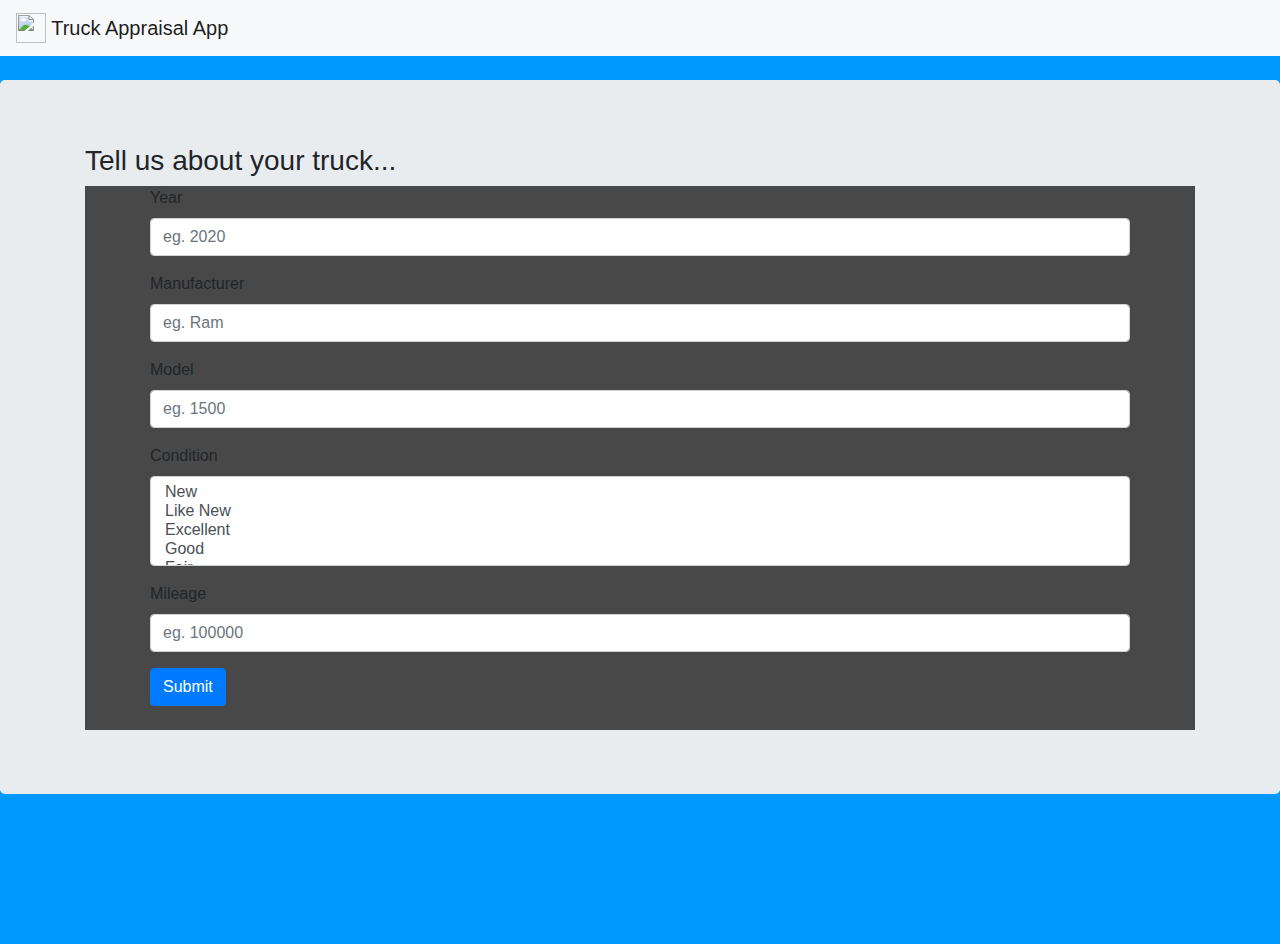
==== final-project/templates/index.html @ 948ad746 "first submit" ====
<!DOCTYPE html>
<html lang="en-us">

<head>

    <meta charset="UTF-8">
    <title>Pickups</title>

    <!-- Bring in our bootstrap stylesheet -->
    <link rel="stylesheet" href="https://stackpath.bootstrapcdn.com/bootstrap/4.3.1/css/bootstrap.min.css" integrity="sha384-ggOyR0iXCbMQv3Xipma34MD+dH/1fQ784/j6cY/iJTQUOhcWr7x9JvoRxT2MZw1T" crossorigin="anonymous">

    <!-- <link rel="stylesheet" href="style.css"> -->
</head>

<body style='background:#0099ff'>

    <nav class="navbar navbar-light bg-light">
        <a class="navbar-brand" href="index.html">
          <img src="{{ url_for('static', filename='images/truck.jpg') }}" width="30" height="30" class="d-inline-block align-top" alt="">
          Truck Appraisal App
        </a>
    </nav>

    <br>

    <div class="jumbotron jumbotron" style='margin-bottom: 150px'>
        <div class="container">
            <h3 class="display-6">Tell us about your truck...</h3>
         
            <div class='container-fluid' style='background:#484848'>

                <form style='margin-right: 50px; margin-left: 50px;' method='POST' action='/get_data'>
                    <div class="form-group">
                        <label for="year">Year</label>
                        <input type="number" class="form-control" id="year" aria-describedby="emailHelp" placeholder="eg. 2020" name="year">
                    </div>
                    <div class="form-group">
                        <label for="manufacturer">Manufacturer</label>
                        <input type="text" class="form-control" id="manufacturer" aria-describedby="emailHelp" placeholder="eg. Ram" name="manufacturer">
                    </div>
                    <div class="form-group">
                        <label for="model">Model</label>
                        <input type="text" class="form-control" id="model" aria-describedby="emailHelp" placeholder="eg. 1500" name="model">
                    </div>
                    <div class="form-group">
                        <label for="condition">Condition</label>
                        <select multiple class="form-control" id="condition" name="condition">
                            <option>New</option>
                            <option>Like New</option>
                            <option>Excellent</option>
                            <option>Good</option>
                            <option>Fair</option>
                            <option>Salvage</option>
                        </select>
                    </div>
                    <div class="form-group">
                        <label for="odometer">Mileage</label>
                        <input type="number" class="form-control" id="odometer" aria-describedby="emailHelp" placeholder="eg. 100000" name="odometer">
                    </div>
                    <button type="submit" class="btn btn-primary">Submit</button>
                </form>
            
                <br>
            </div>

        </div>
    </div>




<script src="https://code.jquery.com/jquery-3.2.1.slim.min.js" integrity="sha384-KJ3o2DKtIkvYIK3UENzmM7KCkRr/rE9/Qpg6aAZGJwFDMVNA/GpGFF93hXpG5KkN" crossorigin="anonymous"></script>
<script src="https://cdnjs.cloudflare.com/ajax/libs/popper.js/1.12.9/umd/popper.min.js" integrity="sha384-ApNbgh9B+Y1QKtv3Rn7W3mgPxhU9K/ScQsAP7hUibX39j7fakFPskvXusvfa0b4Q" crossorigin="anonymous"></script>
<script src="https://maxcdn.bootstrapcdn.com/bootstrap/4.0.0/js/bootstrap.min.js" integrity="sha384-JZR6Spejh4U02d8jOt6vLEHfe/JQGiRRSQQxSfFWpi1MquVdAyjUar5+76PVCmYl" crossorigin="anonymous"></script>

</body>
</html>
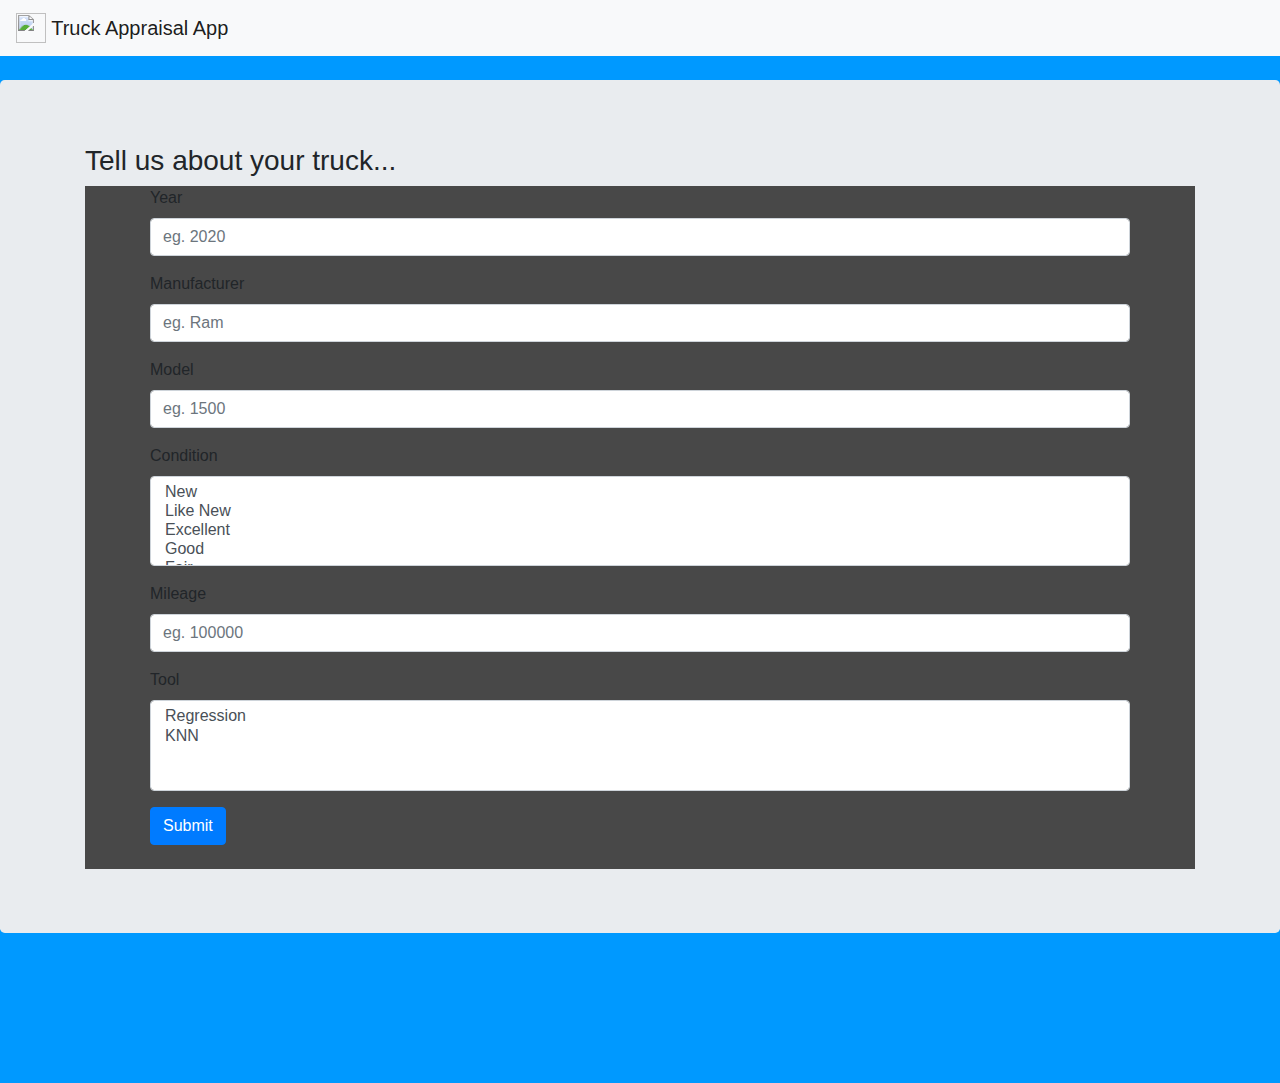
==== commit feccd41e: "update" ====
--- a/final-project/templates/index.html
+++ b/final-project/templates/index.html
@@ -57,6 +57,13 @@
                         <label for="odometer">Mileage</label>
                         <input type="number" class="form-control" id="odometer" aria-describedby="emailHelp" placeholder="eg. 100000" name="odometer">
                     </div>
+                    <div class="form-group">
+                        <label for="condition">Tool</label>
+                        <select multiple class="form-control" id="tool" name="tool">
+                            <option>Regression</option>
+                            <option>KNN</option>
+                        </select>
+                    </div>
                     <button type="submit" class="btn btn-primary">Submit</button>
                 </form>
             
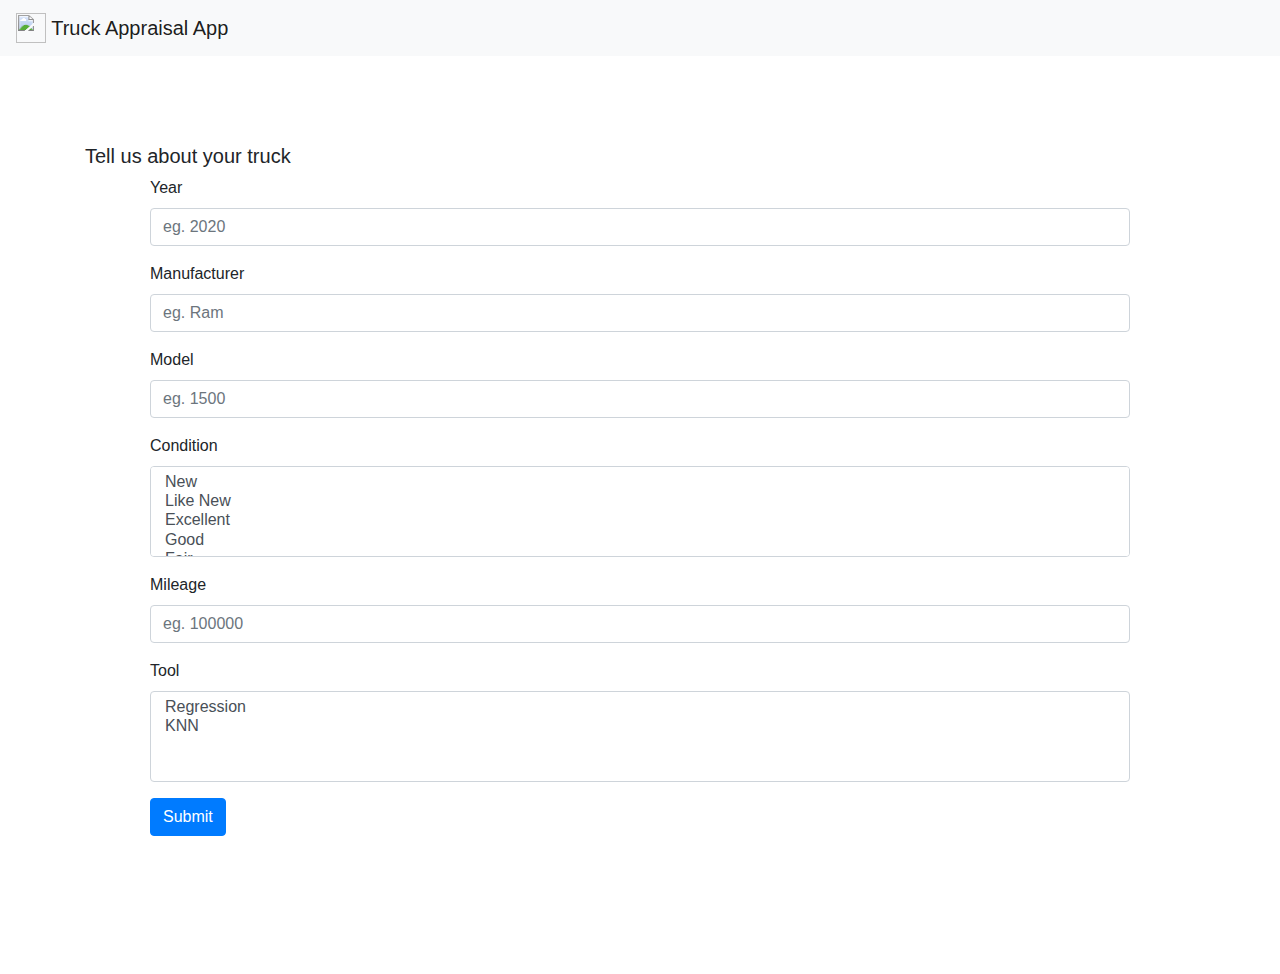
==== commit 466cb86c: "update styling" ====
--- a/final-project/templates/index.html
+++ b/final-project/templates/index.html
@@ -12,9 +12,9 @@
     <!-- <link rel="stylesheet" href="style.css"> -->
 </head>
 
-<body style='background:#0099ff'>
+<body style="background-image: url('https://wallpaperaccess.com/full/477608.jpg')"> 
 
-    <nav class="navbar navbar-light bg-light">
+    <nav class="navbar navbar-light bg-light sticky-top">
         <a class="navbar-brand" href="index.html">
           <img src="{{ url_for('static', filename='images/truck.jpg') }}" width="30" height="30" class="d-inline-block align-top" alt="">
           Truck Appraisal App
@@ -23,13 +23,13 @@
 
     <br>
 
-    <div class="jumbotron jumbotron" style='margin-bottom: 150px'>
+    <div class="jumbotron jumbotron" style='margin-bottom: 50px; background:none'>
         <div class="container">
-            <h3 class="display-6">Tell us about your truck...</h3>
+            <h5 class="display-10">Tell us about your truck</h5>
          
-            <div class='container-fluid' style='background:#484848'>
+            <div class='container-fluid' style='background:none'>    
 
-                <form style='margin-right: 50px; margin-left: 50px;' method='POST' action='/get_data'>
+                <form style='margin-right: 50px; margin-left: 50px; background:none' method='POST' action='/get_data'>
                     <div class="form-group">
                         <label for="year">Year</label>
                         <input type="number" class="form-control" id="year" aria-describedby="emailHelp" placeholder="eg. 2020" name="year">
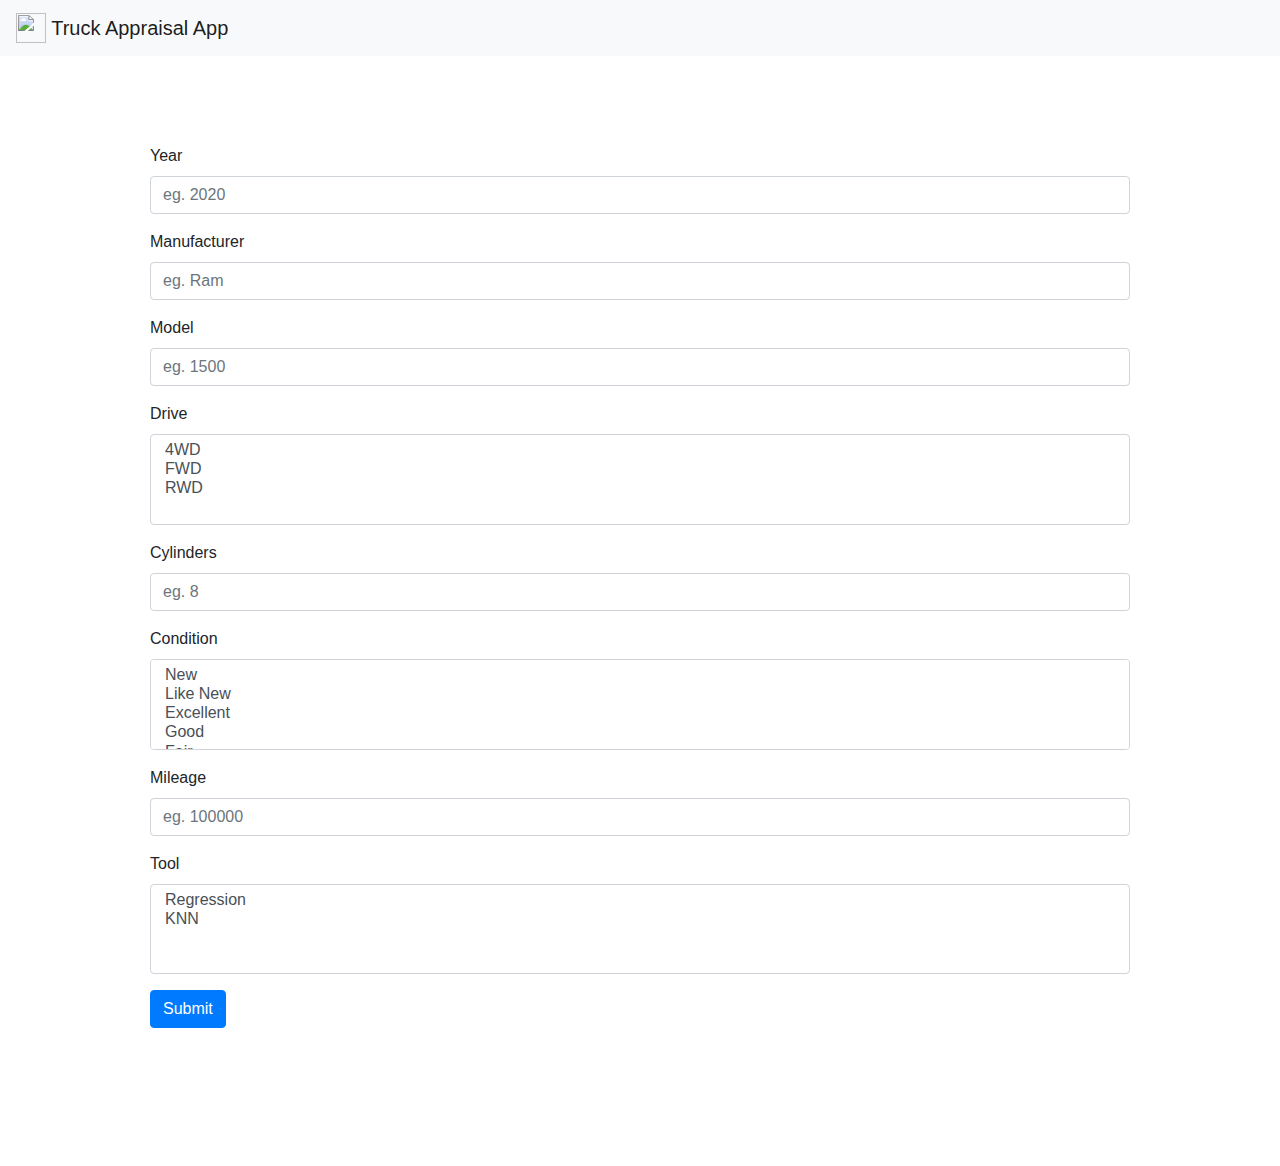
==== commit 6a89ee2b: "update final project" ====
--- a/final-project/templates/index.html
+++ b/final-project/templates/index.html
@@ -4,7 +4,7 @@
 <head>
 
     <meta charset="UTF-8">
-    <title>Pickups</title>
+    <title>Truck Appraisal App</title>
 
     <!-- Bring in our bootstrap stylesheet -->
     <link rel="stylesheet" href="https://stackpath.bootstrapcdn.com/bootstrap/4.3.1/css/bootstrap.min.css" integrity="sha384-ggOyR0iXCbMQv3Xipma34MD+dH/1fQ784/j6cY/iJTQUOhcWr7x9JvoRxT2MZw1T" crossorigin="anonymous">
@@ -25,7 +25,6 @@
 
     <div class="jumbotron jumbotron" style='margin-bottom: 50px; background:none'>
         <div class="container">
-            <h5 class="display-10">Tell us about your truck</h5>
          
             <div class='container-fluid' style='background:none'>    
 
@@ -42,6 +41,18 @@
                         <label for="model">Model</label>
                         <input type="text" class="form-control" id="model" aria-describedby="emailHelp" placeholder="eg. 1500" name="model">
                     </div>
+                    <div class="form-group">
+                        <label for="condition">Drive</label>
+                        <select multiple class="form-control" id="condition" name="drive">
+                            <option>4WD</option>
+                            <option>FWD</option>
+                            <option>RWD</option>
+                        </select>
+                    </div>
+                    <div class="form-group">
+                        <label for="model">Cylinders</label>
+                        <input type="text" class="form-control" id="model" aria-describedby="emailHelp" placeholder="eg. 8" name="cylinders">
+                    </div>                    
                     <div class="form-group">
                         <label for="condition">Condition</label>
                         <select multiple class="form-control" id="condition" name="condition">
